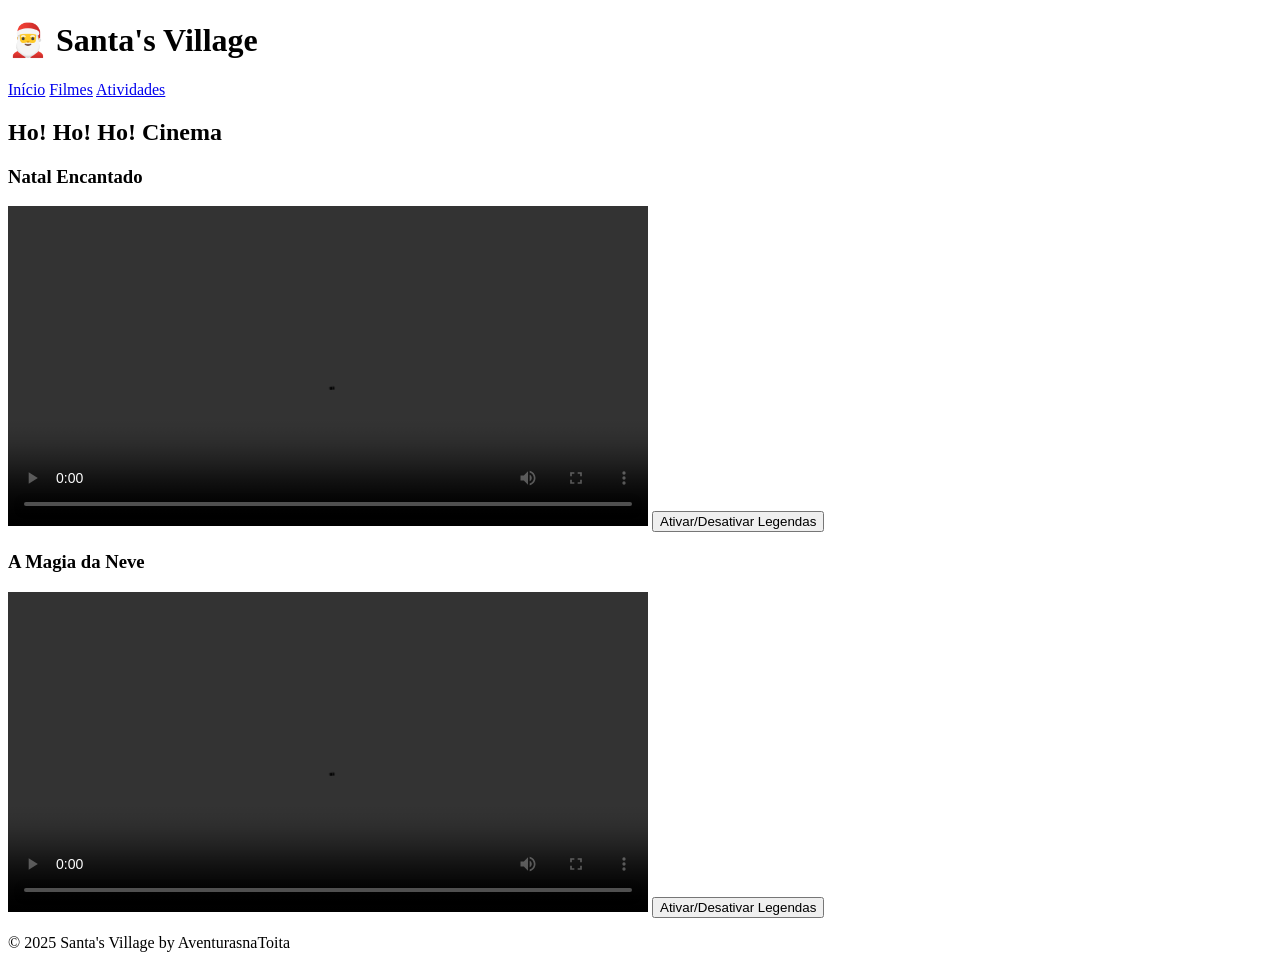
==== filmes/index.html @ 6a172858 "index.html" ====
<!DOCTYPE html>
<html lang="pt">
<head>
  <meta charset="UTF-8">
  <title>Filmes - Santa's Village</title>
  <link rel="stylesheet" href="/style.css">
  <link rel="icon" type="image/png" href="/favicon.png">
</head>
<body>
  <header>
    <h1>🎅 Santa's Village</h1>
    <nav>
      <a href="/inicio">Início</a>
      <a href="/filmes">Filmes</a>
      <a href="/atividades">Atividades</a>
    </nav>
  </header>

  <main>
    <h2>Ho! Ho! Ho! Cinema</h2>

    <!-- Filme 1 -->
    <div class="filme">
      <h3>Natal Encantado</h3>
      <video id="video1" width="640" controls>
        <source src="https://drive.google.com/uc?export=download&id=ID_DO_VIDEO1" type="video/mp4">
        <track src="https://drive.google.com/uc?export=download&id=ID_DAS_LEGENDAS1" kind="subtitles" srclang="pt" label="Português">
        O teu navegador não suporta vídeo.
      </video>
      <button onclick="toggleSubtitles('video1')">Ativar/Desativar Legendas</button>
    </div>

    <!-- Filme 2 -->
    <div class="filme">
      <h3>A Magia da Neve</h3>
      <video id="video2" width="640" controls>
        <source src="https://drive.google.com/uc?export=download&id=ID_DO_VIDEO2" type="video/mp4">
        <track src="https://drive.google.com/uc?export=download&id=ID_DAS_LEGENDAS2" kind="subtitles" srclang="pt" label="Português">
      </video>
      <button onclick="toggleSubtitles('video2')">Ativar/Desativar Legendas</button>
    </div>

  </main>

  <footer>
    <p>© 2025 Santa's Village by AventurasnaToita</p>
  </footer>

  <script src="/script.js"></script>
</body>
</html>
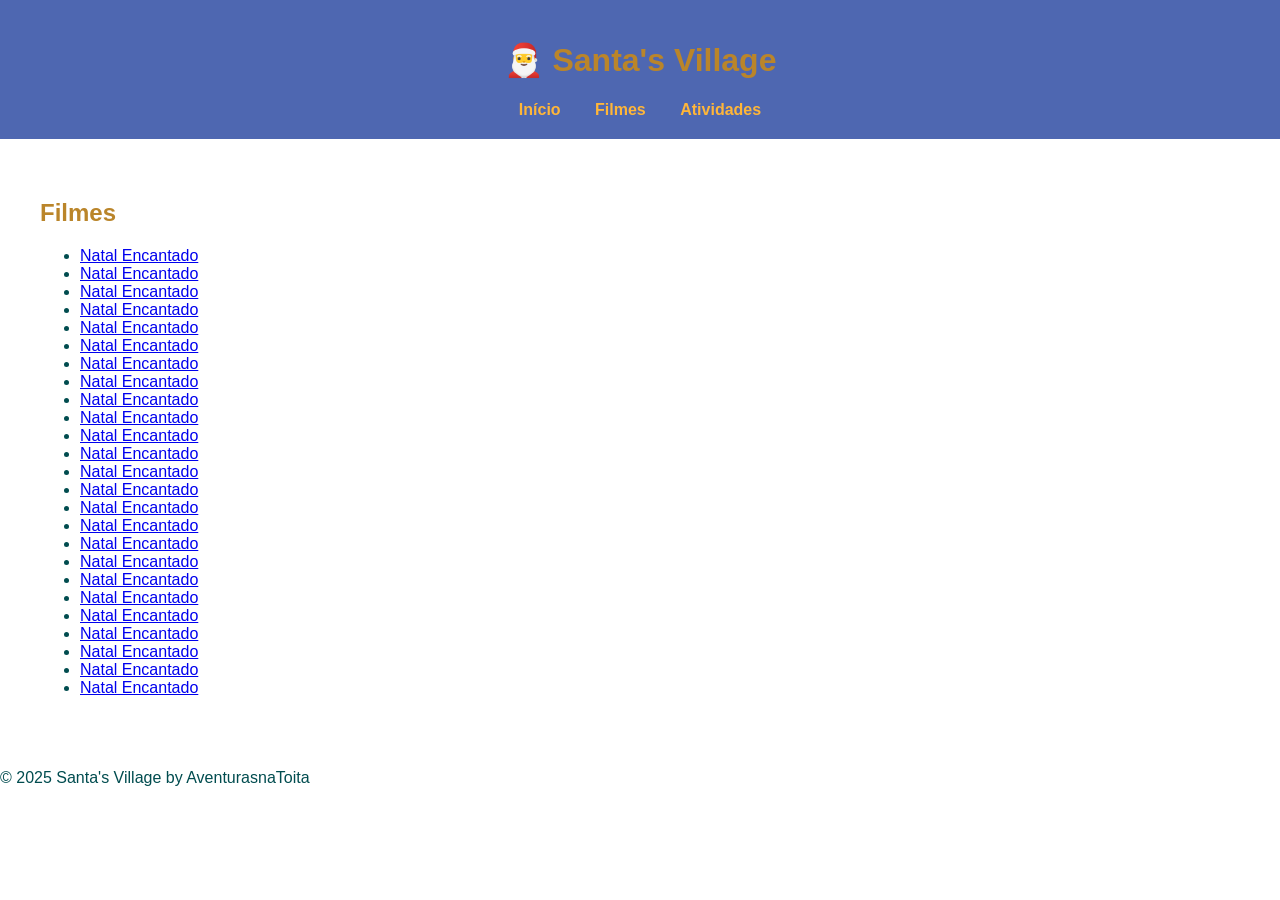
==== commit 56be532e: "index.html" ====
--- a/filmes/index.html
+++ b/filmes/index.html
@@ -17,35 +17,38 @@
   </header>
 
   <main>
-    <h2>Ho! Ho! Ho! Cinema</h2>
-
-    <!-- Filme 1 -->
-    <div class="filme">
-      <h3>Natal Encantado</h3>
-      <video id="video1" width="640" controls>
-        <source src="https://drive.google.com/uc?export=download&id=ID_DO_VIDEO1" type="video/mp4">
-        <track src="https://drive.google.com/uc?export=download&id=ID_DAS_LEGENDAS1" kind="subtitles" srclang="pt" label="Português">
-        O teu navegador não suporta vídeo.
-      </video>
-      <button onclick="toggleSubtitles('video1')">Ativar/Desativar Legendas</button>
-    </div>
-
-    <!-- Filme 2 -->
-    <div class="filme">
-      <h3>A Magia da Neve</h3>
-      <video id="video2" width="640" controls>
-        <source src="https://drive.google.com/uc?export=download&id=ID_DO_VIDEO2" type="video/mp4">
-        <track src="https://drive.google.com/uc?export=download&id=ID_DAS_LEGENDAS2" kind="subtitles" srclang="pt" label="Português">
-      </video>
-      <button onclick="toggleSubtitles('video2')">Ativar/Desativar Legendas</button>
-    </div>
-
+    <h2>Filmes</h2>
+    <ul>
+      <li><a href="/filmes/1">Natal Encantado</a></li>
+      <li><a href="/filmes/2">Natal Encantado</a></li>
+      <li><a href="/filmes/3">Natal Encantado</a></li>
+      <li><a href="/filmes/4">Natal Encantado</a></li>
+      <li><a href="/filmes/5">Natal Encantado</a></li>
+      <li><a href="/filmes/6">Natal Encantado</a></li>
+      <li><a href="/filmes/7">Natal Encantado</a></li>
+      <li><a href="/filmes/8">Natal Encantado</a></li>
+      <li><a href="/filmes/9">Natal Encantado</a></li>
+      <li><a href="/filmes/10">Natal Encantado</a></li>
+      <li><a href="/filmes/11">Natal Encantado</a></li>
+      <li><a href="/filmes/12">Natal Encantado</a></li>
+      <li><a href="/filmes/13">Natal Encantado</a></li>
+      <li><a href="/filmes/14">Natal Encantado</a></li>
+      <li><a href="/filmes/15">Natal Encantado</a></li>
+      <li><a href="/filmes/16">Natal Encantado</a></li>
+      <li><a href="/filmes/17">Natal Encantado</a></li>
+      <li><a href="/filmes/18">Natal Encantado</a></li>
+      <li><a href="/filmes/19">Natal Encantado</a></li>
+      <li><a href="/filmes/20">Natal Encantado</a></li>
+      <li><a href="/filmes/21">Natal Encantado</a></li>
+      <li><a href="/filmes/22">Natal Encantado</a></li>
+      <li><a href="/filmes/23">Natal Encantado</a></li>
+      <li><a href="/filmes/24">Natal Encantado</a></li>
+      <li><a href="/filmes/25">Natal Encantado</a></li>
+    </ul>
   </main>
 
   <footer>
     <p>© 2025 Santa's Village by AventurasnaToita</p>
   </footer>
-
-  <script src="/script.js"></script>
 </body>
 </html>
--- a/style.css
+++ b/style.css
@@ -0,0 +1,50 @@
+body {
+  font-family: 'Arial', sans-serif;
+  background-color: #ffffff;
+  color: #014c4f;
+  margin: 0;
+  padding: 0;
+}
+
+header {
+  background-color: #4e67b1;
+  color: #ffffff;
+  padding: 20px;
+  text-align: center;
+}
+
+nav a {
+  margin: 0 15px;
+  color: #ffb639;
+  text-decoration: none;
+  font-weight: bold;
+}
+
+nav a:hover {
+  text-decoration: underline;
+}
+
+h1, h2, h3 {
+  color: #ba852a;
+}
+
+section, main {
+  padding: 40px;
+}
+
+button {
+  background-color: #ba852a;
+  color: #ffffff;
+  border: none;
+  padding: 10px 15px;
+  cursor: pointer;
+  margin-top: 10px;
+}
+
+button:hover {
+  background-color: #ffb639;
+}
+
+.filme {
+  margin-bottom: 40px;
+}
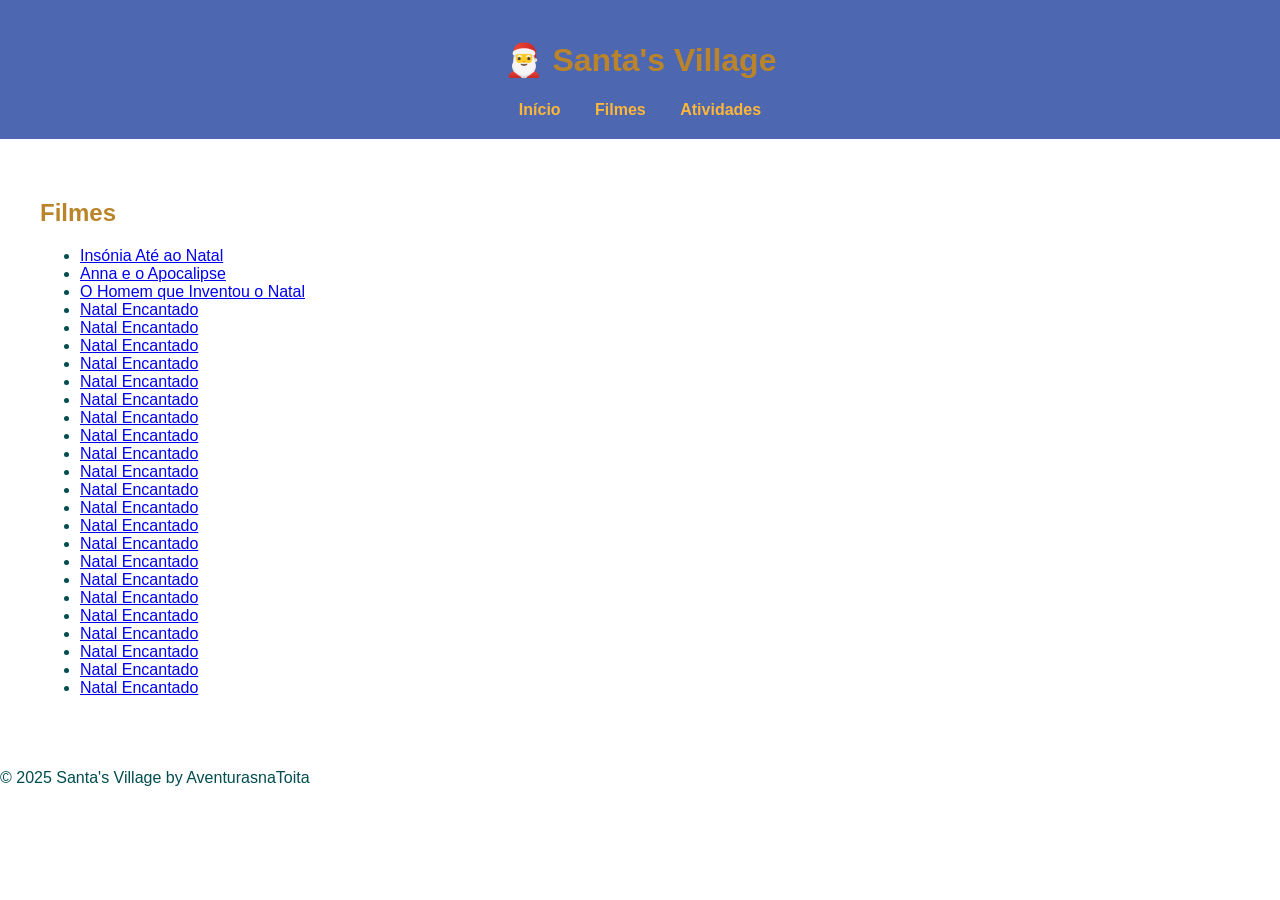
==== commit 4e0e8edd: "index.html" ====
--- a/filmes/index.html
+++ b/filmes/index.html
@@ -19,9 +19,9 @@
   <main>
     <h2>Filmes</h2>
     <ul>
-      <li><a href="/filmes/1">Natal Encantado</a></li>
-      <li><a href="/filmes/2">Natal Encantado</a></li>
-      <li><a href="/filmes/3">Natal Encantado</a></li>
+      <li><a href="/filmes/1">Insónia Até ao Natal</a></li>
+      <li><a href="/filmes/2">Anna e o Apocalipse</a></li>
+      <li><a href="/filmes/3">O Homem que Inventou o Natal</a></li>
       <li><a href="/filmes/4">Natal Encantado</a></li>
       <li><a href="/filmes/5">Natal Encantado</a></li>
       <li><a href="/filmes/6">Natal Encantado</a></li>
